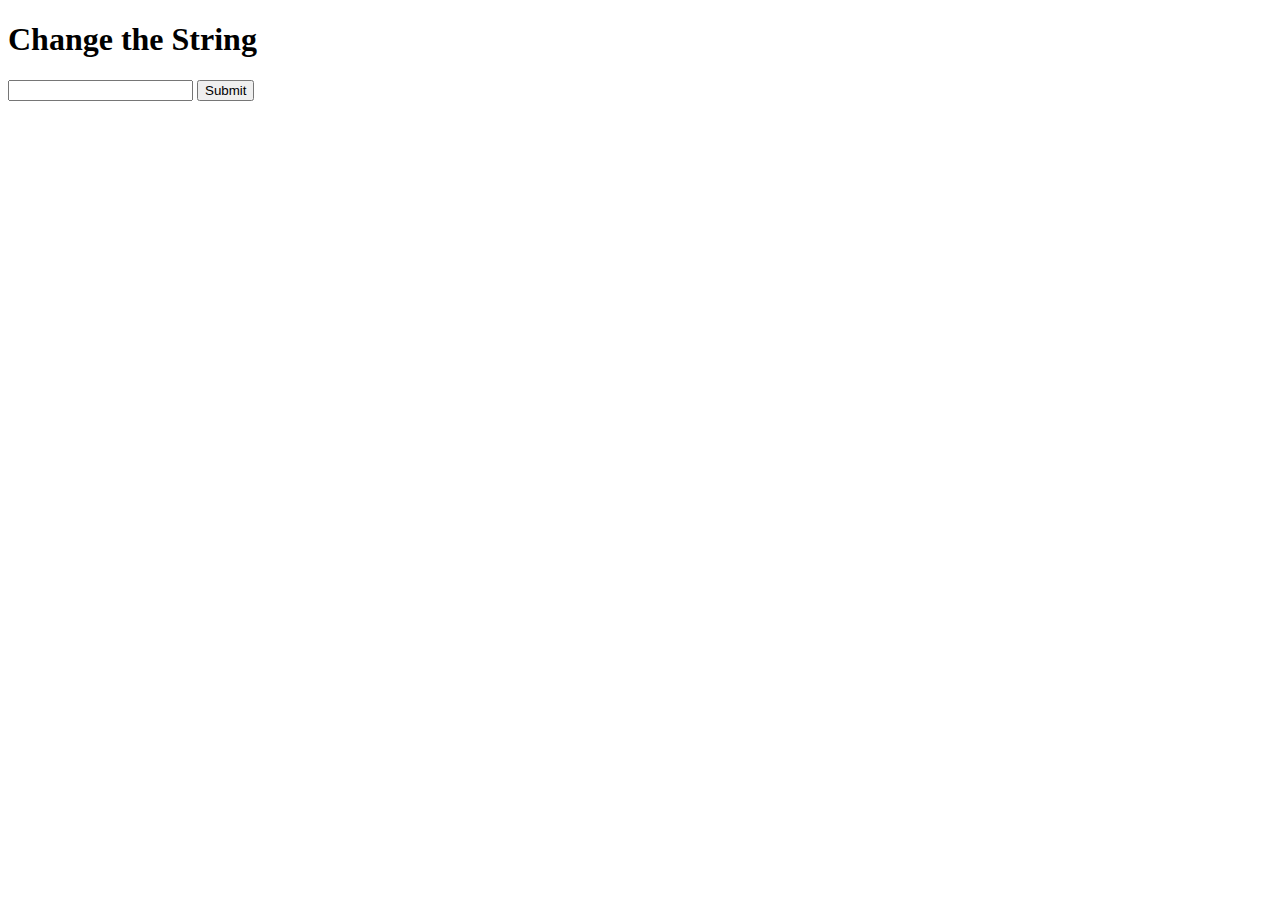
==== Question2/index.html @ 2f9cea2d "Question2 done" ====
<!DOCTYPE html>
<html lang="en">
<head>
    <meta charset="UTF-8">
    <meta name="viewport" content="width=device-width, initial-scale=1.0">
    <title>Document</title>
</head>
<body>
    <h1>Change the String</h1>
    <form id="form">
        <input type="text">
        <button>Submit</button>
    </form>
    <div id="output"></div>
    <script src="app.js"></script>
</body>
</html>
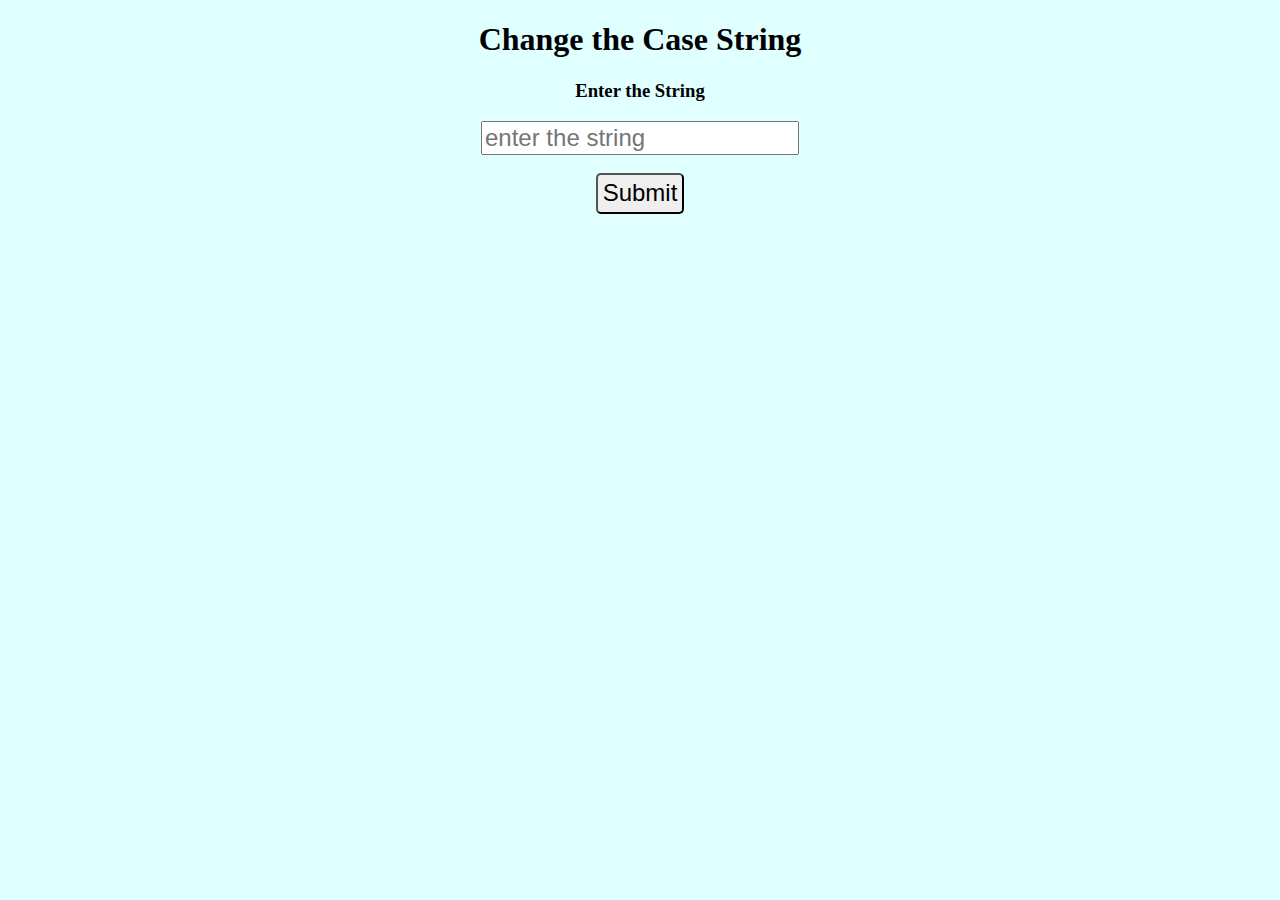
==== commit 37c782ed: "basic styling added to each question" ====
--- a/Question2/index.html
+++ b/Question2/index.html
@@ -3,12 +3,16 @@
 <head>
     <meta charset="UTF-8">
     <meta name="viewport" content="width=device-width, initial-scale=1.0">
-    <title>Document</title>
+    <title>Change String</title>
+    <link rel="stylesheet" href="style.css">
 </head>
 <body>
-    <h1>Change the String</h1>
+    <h1>Change the Case String</h1>
+    <h3>Enter the String</h3>
     <form id="form">
-        <input type="text">
+        <input type="text" placeholder="enter the string">
+        <br>
+        <br>
         <button>Submit</button>
     </form>
     <div id="output"></div>
--- a/Question2/style.css
+++ b/Question2/style.css
@@ -0,0 +1,12 @@
+body{
+    background-color: lightcyan;
+    text-align: center;
+}
+input{
+    font-size: 1.5rem;
+}
+button{
+    font-size: 1.5rem;
+    border-radius: 5px;
+    padding: 0.3rem;
+}